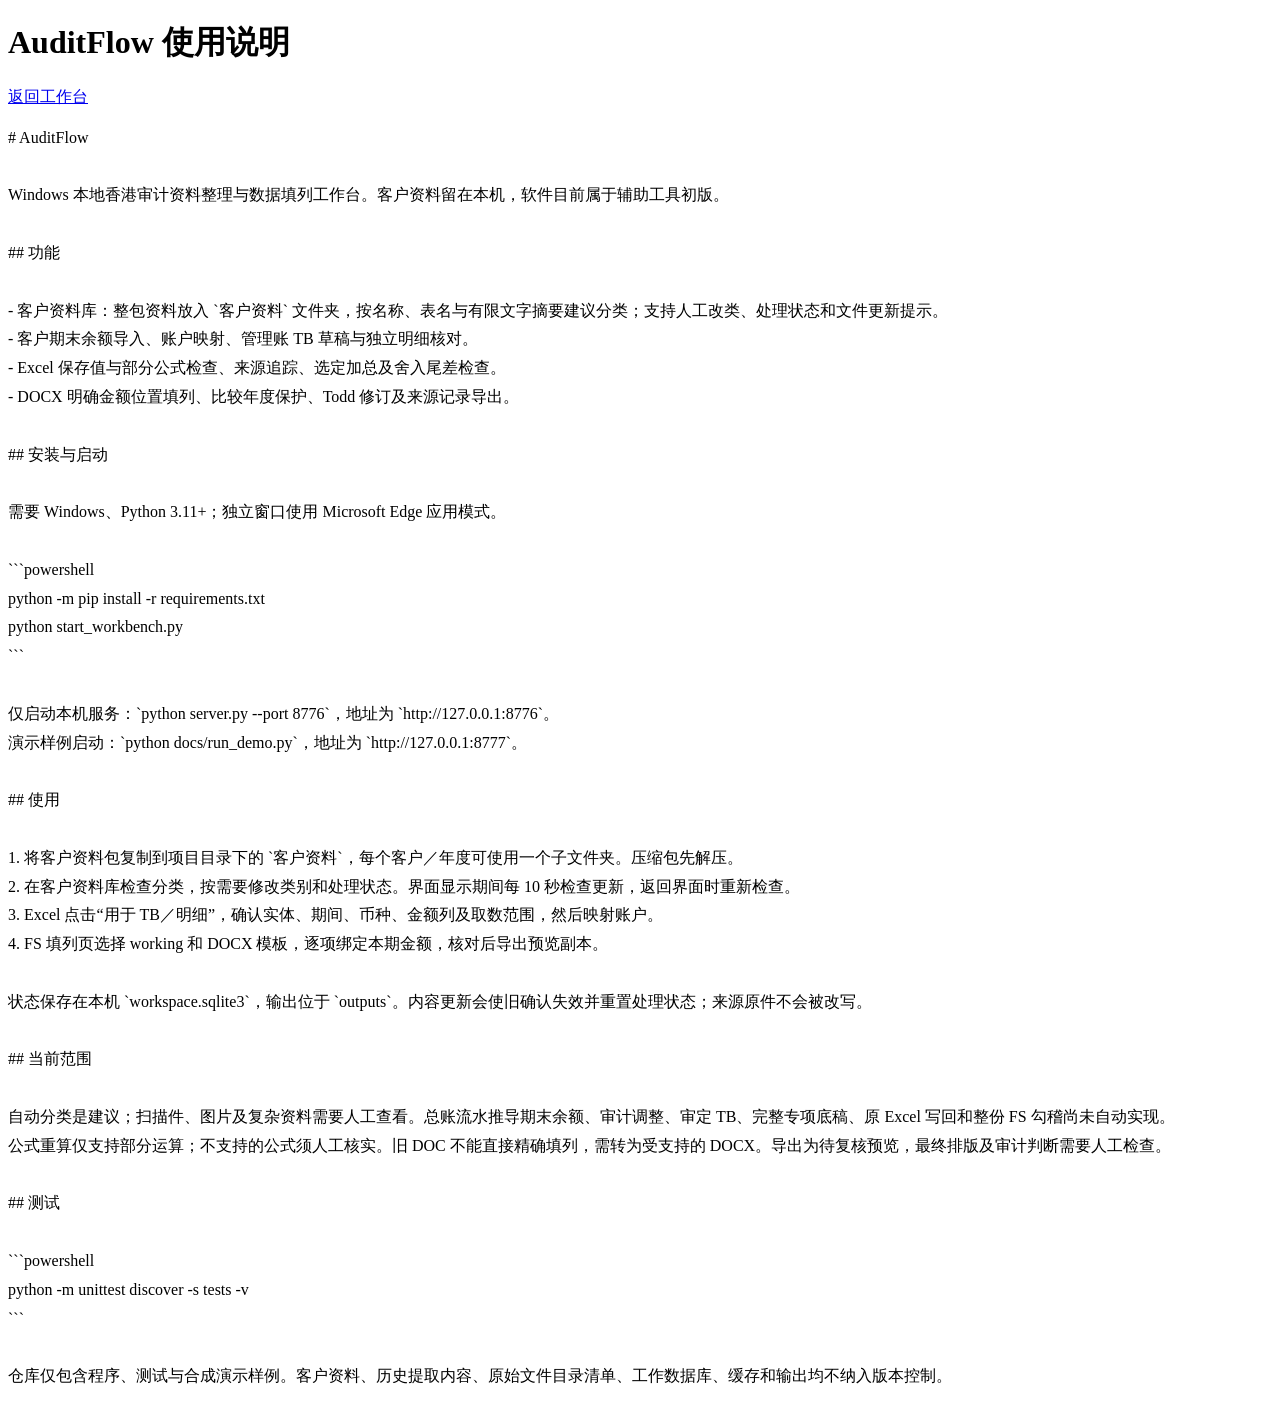
==== web/manual.html @ d487f1e1 "Publish AuditFlow workbench with document library and macOS-style navigation" ====
<!doctype html><html lang="zh-CN"><meta charset="utf-8"><title>AuditFlow 使用说明</title><link rel="stylesheet" href="/style.css"><main><h1>AuditFlow 使用说明</h1><p><a href="/">返回工作台</a></p><pre style="white-space:pre-wrap;font:inherit;line-height:1.8"># AuditFlow

Windows 本地香港审计资料整理与数据填列工作台。客户资料留在本机，软件目前属于辅助工具初版。

## 功能

- 客户资料库：整包资料放入 `客户资料` 文件夹，按名称、表名与有限文字摘要建议分类；支持人工改类、处理状态和文件更新提示。
- 客户期末余额导入、账户映射、管理账 TB 草稿与独立明细核对。
- Excel 保存值与部分公式检查、来源追踪、选定加总及舍入尾差检查。
- DOCX 明确金额位置填列、比较年度保护、Todd 修订及来源记录导出。

## 安装与启动

需要 Windows、Python 3.11+；独立窗口使用 Microsoft Edge 应用模式。

```powershell
python -m pip install -r requirements.txt
python start_workbench.py
```

仅启动本机服务：`python server.py --port 8776`，地址为 `http://127.0.0.1:8776`。
演示样例启动：`python docs/run_demo.py`，地址为 `http://127.0.0.1:8777`。

## 使用

1. 将客户资料包复制到项目目录下的 `客户资料`，每个客户／年度可使用一个子文件夹。压缩包先解压。
2. 在客户资料库检查分类，按需要修改类别和处理状态。界面显示期间每 10 秒检查更新，返回界面时重新检查。
3. Excel 点击“用于 TB／明细”，确认实体、期间、币种、金额列及取数范围，然后映射账户。
4. FS 填列页选择 working 和 DOCX 模板，逐项绑定本期金额，核对后导出预览副本。

状态保存在本机 `workspace.sqlite3`，输出位于 `outputs`。内容更新会使旧确认失效并重置处理状态；来源原件不会被改写。

## 当前范围

自动分类是建议；扫描件、图片及复杂资料需要人工查看。总账流水推导期末余额、审计调整、审定 TB、完整专项底稿、原 Excel 写回和整份 FS 勾稽尚未自动实现。
公式重算仅支持部分运算；不支持的公式须人工核实。旧 DOC 不能直接精确填列，需转为受支持的 DOCX。导出为待复核预览，最终排版及审计判断需要人工检查。

## 测试

```powershell
python -m unittest discover -s tests -v
```

仓库仅包含程序、测试与合成演示样例。客户资料、历史提取内容、原始文件目录清单、工作数据库、缓存和输出均不纳入版本控制。
</pre></main></html>
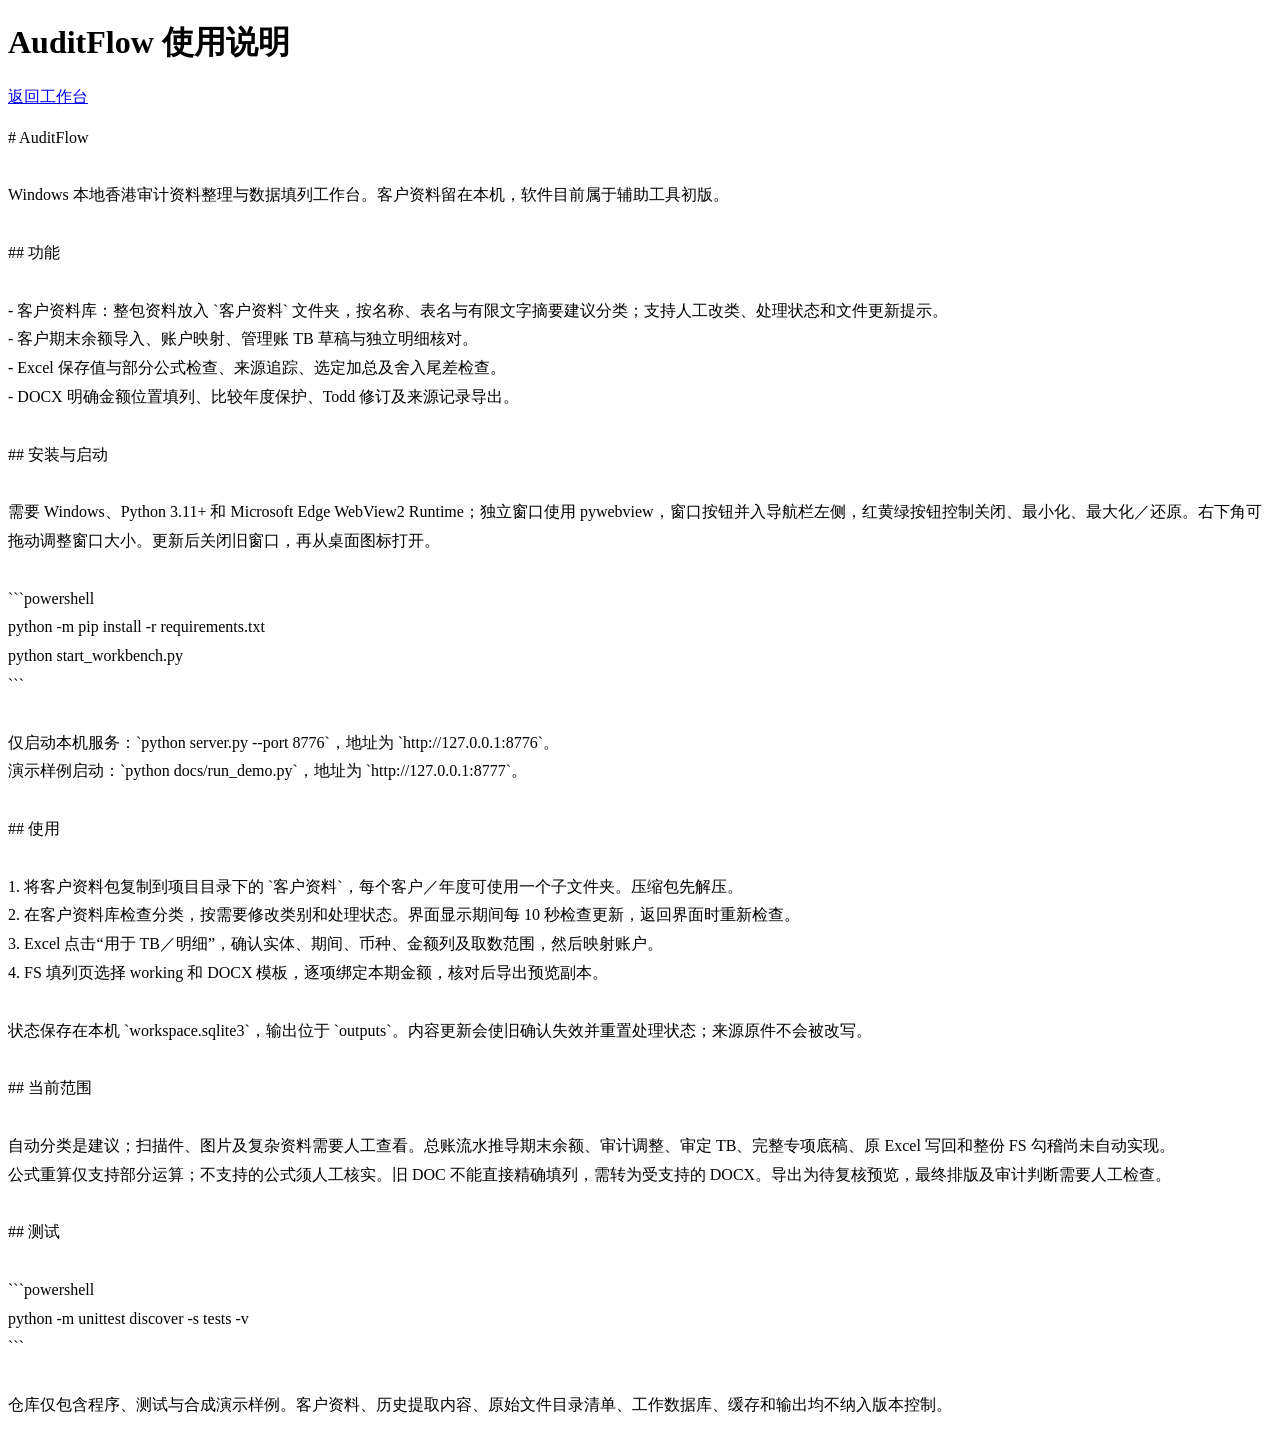
==== commit b56f0cd2: "Package Windows desktop installer and publish preview release" ====
--- a/web/manual.html
+++ b/web/manual.html
@@ -1,45 +1,45 @@
-<!doctype html><html lang="zh-CN"><meta charset="utf-8"><title>AuditFlow 使用说明</title><link rel="stylesheet" href="/style.css"><main><h1>AuditFlow 使用说明</h1><p><a href="/">返回工作台</a></p><pre style="white-space:pre-wrap;font:inherit;line-height:1.8"># AuditFlow
-
-Windows 本地香港审计资料整理与数据填列工作台。客户资料留在本机，软件目前属于辅助工具初版。
-
-## 功能
-
-- 客户资料库：整包资料放入 `客户资料` 文件夹，按名称、表名与有限文字摘要建议分类；支持人工改类、处理状态和文件更新提示。
-- 客户期末余额导入、账户映射、管理账 TB 草稿与独立明细核对。
-- Excel 保存值与部分公式检查、来源追踪、选定加总及舍入尾差检查。
-- DOCX 明确金额位置填列、比较年度保护、Todd 修订及来源记录导出。
-
-## 安装与启动
-
-需要 Windows、Python 3.11+；独立窗口使用 Microsoft Edge 应用模式。
-
-```powershell
-python -m pip install -r requirements.txt
-python start_workbench.py
-```
-
-仅启动本机服务：`python server.py --port 8776`，地址为 `http://127.0.0.1:8776`。
-演示样例启动：`python docs/run_demo.py`，地址为 `http://127.0.0.1:8777`。
-
-## 使用
-
-1. 将客户资料包复制到项目目录下的 `客户资料`，每个客户／年度可使用一个子文件夹。压缩包先解压。
-2. 在客户资料库检查分类，按需要修改类别和处理状态。界面显示期间每 10 秒检查更新，返回界面时重新检查。
-3. Excel 点击“用于 TB／明细”，确认实体、期间、币种、金额列及取数范围，然后映射账户。
-4. FS 填列页选择 working 和 DOCX 模板，逐项绑定本期金额，核对后导出预览副本。
-
-状态保存在本机 `workspace.sqlite3`，输出位于 `outputs`。内容更新会使旧确认失效并重置处理状态；来源原件不会被改写。
-
-## 当前范围
-
-自动分类是建议；扫描件、图片及复杂资料需要人工查看。总账流水推导期末余额、审计调整、审定 TB、完整专项底稿、原 Excel 写回和整份 FS 勾稽尚未自动实现。
-公式重算仅支持部分运算；不支持的公式须人工核实。旧 DOC 不能直接精确填列，需转为受支持的 DOCX。导出为待复核预览，最终排版及审计判断需要人工检查。
-
-## 测试
-
-```powershell
-python -m unittest discover -s tests -v
-```
-
-仓库仅包含程序、测试与合成演示样例。客户资料、历史提取内容、原始文件目录清单、工作数据库、缓存和输出均不纳入版本控制。
+<!doctype html><html lang="zh-CN"><meta charset="utf-8"><title>AuditFlow 使用说明</title><link rel="stylesheet" href="/style.css"><main><h1>AuditFlow 使用说明</h1><p><a href="/">返回工作台</a></p><pre style="white-space:pre-wrap;font:inherit;line-height:1.8"># AuditFlow
+
+Windows 本地香港审计资料整理与数据填列工作台。客户资料留在本机，软件目前属于辅助工具初版。
+
+## 功能
+
+- 客户资料库：整包资料放入 `客户资料` 文件夹，按名称、表名与有限文字摘要建议分类；支持人工改类、处理状态和文件更新提示。
+- 客户期末余额导入、账户映射、管理账 TB 草稿与独立明细核对。
+- Excel 保存值与部分公式检查、来源追踪、选定加总及舍入尾差检查。
+- DOCX 明确金额位置填列、比较年度保护、Todd 修订及来源记录导出。
+
+## 安装与启动
+
+需要 Windows、Python 3.11+ 和 Microsoft Edge WebView2 Runtime；独立窗口使用 pywebview，窗口按钮并入导航栏左侧，红黄绿按钮控制关闭、最小化、最大化／还原。右下角可拖动调整窗口大小。更新后关闭旧窗口，再从桌面图标打开。
+
+```powershell
+python -m pip install -r requirements.txt
+python start_workbench.py
+```
+
+仅启动本机服务：`python server.py --port 8776`，地址为 `http://127.0.0.1:8776`。
+演示样例启动：`python docs/run_demo.py`，地址为 `http://127.0.0.1:8777`。
+
+## 使用
+
+1. 将客户资料包复制到项目目录下的 `客户资料`，每个客户／年度可使用一个子文件夹。压缩包先解压。
+2. 在客户资料库检查分类，按需要修改类别和处理状态。界面显示期间每 10 秒检查更新，返回界面时重新检查。
+3. Excel 点击“用于 TB／明细”，确认实体、期间、币种、金额列及取数范围，然后映射账户。
+4. FS 填列页选择 working 和 DOCX 模板，逐项绑定本期金额，核对后导出预览副本。
+
+状态保存在本机 `workspace.sqlite3`，输出位于 `outputs`。内容更新会使旧确认失效并重置处理状态；来源原件不会被改写。
+
+## 当前范围
+
+自动分类是建议；扫描件、图片及复杂资料需要人工查看。总账流水推导期末余额、审计调整、审定 TB、完整专项底稿、原 Excel 写回和整份 FS 勾稽尚未自动实现。
+公式重算仅支持部分运算；不支持的公式须人工核实。旧 DOC 不能直接精确填列，需转为受支持的 DOCX。导出为待复核预览，最终排版及审计判断需要人工检查。
+
+## 测试
+
+```powershell
+python -m unittest discover -s tests -v
+```
+
+仓库仅包含程序、测试与合成演示样例。客户资料、历史提取内容、原始文件目录清单、工作数据库、缓存和输出均不纳入版本控制。
 </pre></main></html>
